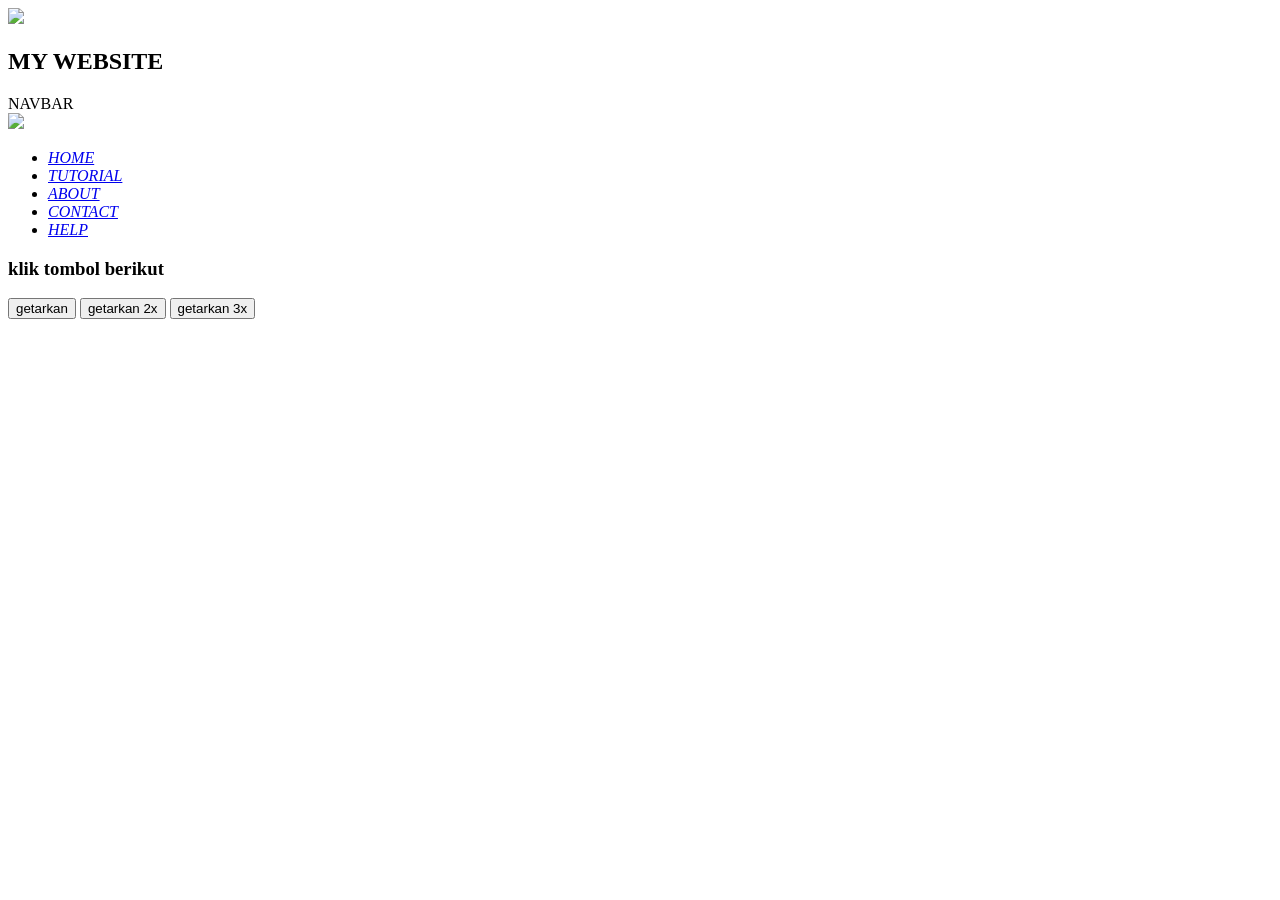
==== asset/home.html @ 6a95645c "Add files via upload" ====
<!DOCTYPE html>
 <html>
     <head>
        <meta charset="UTF-8" />
        <meta name="viewport" content="width=device-width, initial-scale=1.0" />
         <title>membuat sidebar</title>
         <link  rel="stylesheet" type="text/css" href="asset/css/style.css">
         
     </head>
     
     <body>
         <section class="atas">
            <div class="bar">    
                <a href="#" onclick="buka()">
                    <img class="nav" src="asset/img/logo-nav.png">
                </a>
                
                <head class="top">
                    <h2>MY WEBSITE</h2>
                </head>
            </div>
         </section>
        <section>
           <nav id="sidebar">
               <header>NAVBAR</header>
               <a href="#" onclick="keluar()">
                    <img id="out" src="asset/img/logo-close.png">
                </a>
                 <ul>
                     <li class="list-bar"><a href="#"><i>HOME</i></a></li>
                     <li class="list-bar"><a href="#"><i>TUTORIAL</i></a></li>
                     <li class="list-bar"><a href="#"><i>ABOUT</i></a></li>
                     <li class="list-bar"><a href="#"><i>CONTACT</i></a></li>
                     <li class="list-bar"><a href="#"><i>HELP</i></a></li>
                 </ul>
            </nav>
        </section>
        <section>
            <div id="getaran">
                <h3>klik tombol berikut</h3>
                <div class="ruang">
                    <button onclick="getaran(1000)">getarkan</button>
                    <button onclick="getaran([1000, 500< 1000])">getarkan 2x</button>
                    <button onclick="getaran([200, 500, 300, 100, 400])">getarkan 3x</button>
                </div>            
            </div>
        </section>
        <script src="asset/js/script.js"></script>
     </body>
 </html>
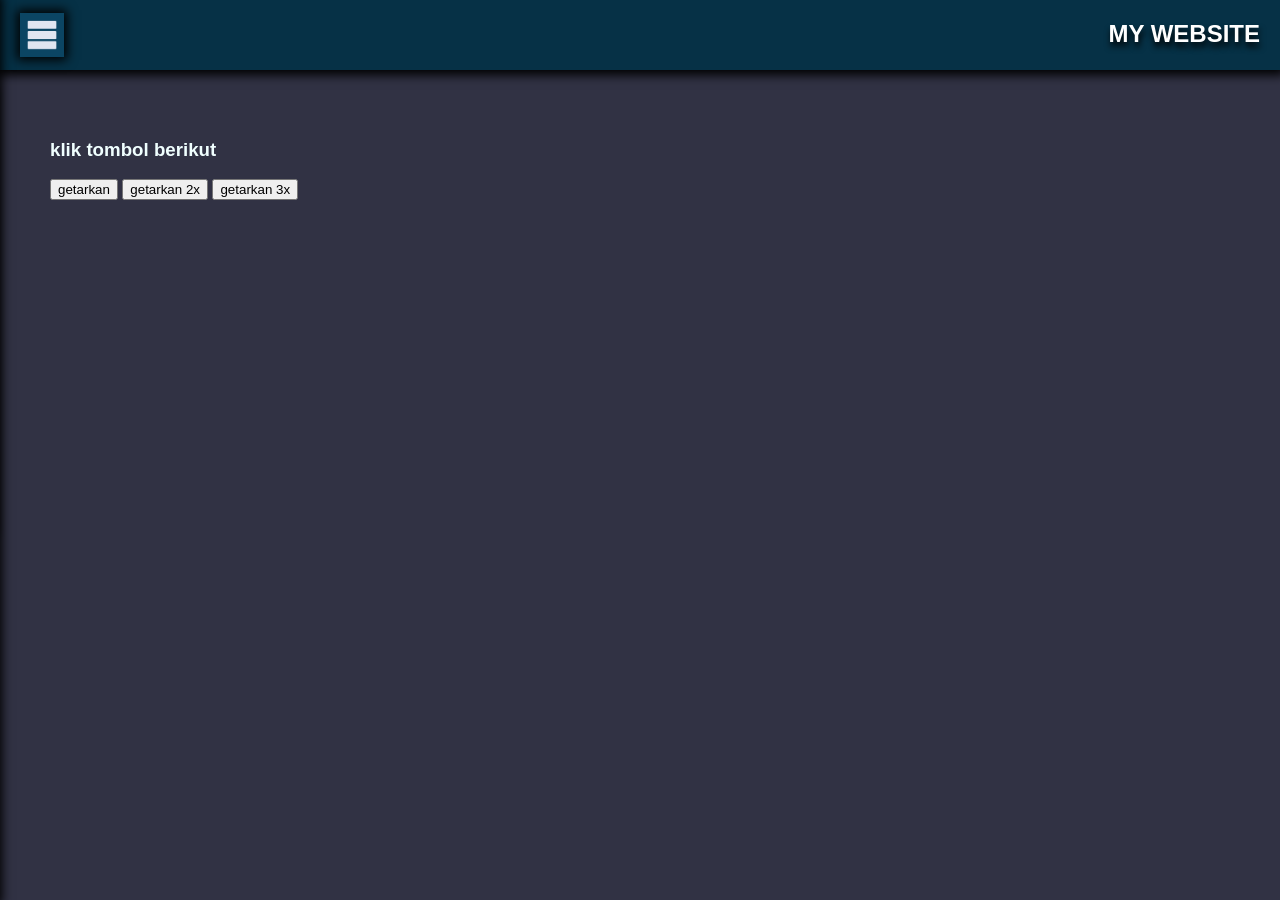
==== commit 966a733f: "Update home.html" ====
--- a/asset/home.html
+++ b/asset/home.html
@@ -4,7 +4,7 @@
         <meta charset="UTF-8" />
         <meta name="viewport" content="width=device-width, initial-scale=1.0" />
          <title>membuat sidebar</title>
-         <link  rel="stylesheet" type="text/css" href="asset/css/style.css">
+         <link  rel="stylesheet" type="text/css" href="css/style.css">
          
      </head>
      
@@ -12,7 +12,7 @@
          <section class="atas">
             <div class="bar">    
                 <a href="#" onclick="buka()">
-                    <img class="nav" src="asset/img/logo-nav.png">
+                    <img class="nav" src="img/logo-nav.png">
                 </a>
                 
                 <head class="top">
@@ -24,7 +24,7 @@
            <nav id="sidebar">
                <header>NAVBAR</header>
                <a href="#" onclick="keluar()">
-                    <img id="out" src="asset/img/logo-close.png">
+                    <img id="out" src="img/logo-close.png">
                 </a>
                  <ul>
                      <li class="list-bar"><a href="#"><i>HOME</i></a></li>
@@ -45,6 +45,6 @@
                 </div>            
             </div>
         </section>
-        <script src="asset/js/script.js"></script>
+        <script src="css/script.js"></script>
      </body>
- </html>+ </html>
--- a/asset/css/style.css
+++ b/asset/css/style.css
@@ -0,0 +1,129 @@
+body{
+    margin: 0px;
+    padding: 0px;
+    font-family: Arial, Helvetica, sans-serif;
+    background-color: rgba(33, 34, 53, 0.925);
+}
+
+.bar{
+    position: relative;
+    float: right;
+    width: 100%;
+    height: 70px;
+    top: -19px;
+    background-color: #063146;
+    box-shadow: 0px 0px 10px 5px black;
+}
+
+.nav{
+    position: relative;
+    float: left;
+    height: 30px;
+    width: 30px;
+    cursor: pointer;
+    top: 13px;
+    left: 20px;
+    background-color: #0b4563;
+    padding: 7px;
+    box-shadow: 0px 0px 10px 3px black;
+
+}
+.nav:hover {
+    height: 35px;
+    width: 35px;
+    top: 11px;
+    transition: .2s;
+}
+
+#out{
+    position: relative;
+    z-index: 2;
+    height: 20px;
+    width: 25px;
+    cursor: pointer;
+    left: 210px;
+    top: -30px;
+    background-color: #0b4563;
+    padding: 3px;
+    box-shadow: 0px 0px 10px 1px black;
+}
+#out:hover {
+    height: 22px;
+    width: 29px;
+    margin-bottom: -2px;
+    transition: .2s;
+}
+.toggle-sidebar{
+    float: right;
+    margin-right: 16px;
+    margin-top: 16px;
+}
+h2{
+    float: right;
+    color: white;
+    text-shadow: 1px 5px 6px black;
+    padding-right: 20px;
+}
+#sidebar{
+    position: fixed;
+    z-index: 1;
+    height: 100%;
+    width: 250px;
+    background-color: #063146;
+    left: -255px;
+    top: 0px;
+    box-shadow: 2px 0px 10px 5px black;
+    transition: .5s;
+}
+
+#sidebar header{
+    position: relative;
+    top: 20px;
+    font-size: 32px;
+    color: white;
+    text-align: center;
+    background-color: #063146;
+    user-select: none;
+    text-shadow: 1px 5px 6px black;
+}
+#sidebar ul{
+    display: block;
+    width: 100%;
+    height: 100%;
+    line-height: 88px;
+    padding-left: 0;
+    box-sizing: border-box;
+    border-top: 1px solid rgba(255,255, 255, .1);
+    border-bottom: 1px solid black;
+    color: blanchedalmond;
+    background-color:  #042331;
+}
+#sidebar ul li{
+    border-bottom: 1px solid black;
+    box-shadow: 0px 5px 10px 0px black;
+    font-size: 30px;
+    list-style: none;
+    padding-left: 45px;
+    
+}
+#sidebar ul li a{
+    color: cornsilk;
+    text-decoration: none;
+}
+#sidebar ul li a:hover{
+    padding-left: 20px;
+    transition: .4s;
+}
+
+h3{
+    position: relative;
+    top: 50px;
+    left: 50px;
+    color: azure;
+}
+
+.ruang{
+    position: relative;
+    top: 50px;
+    left: 50px;
+}
